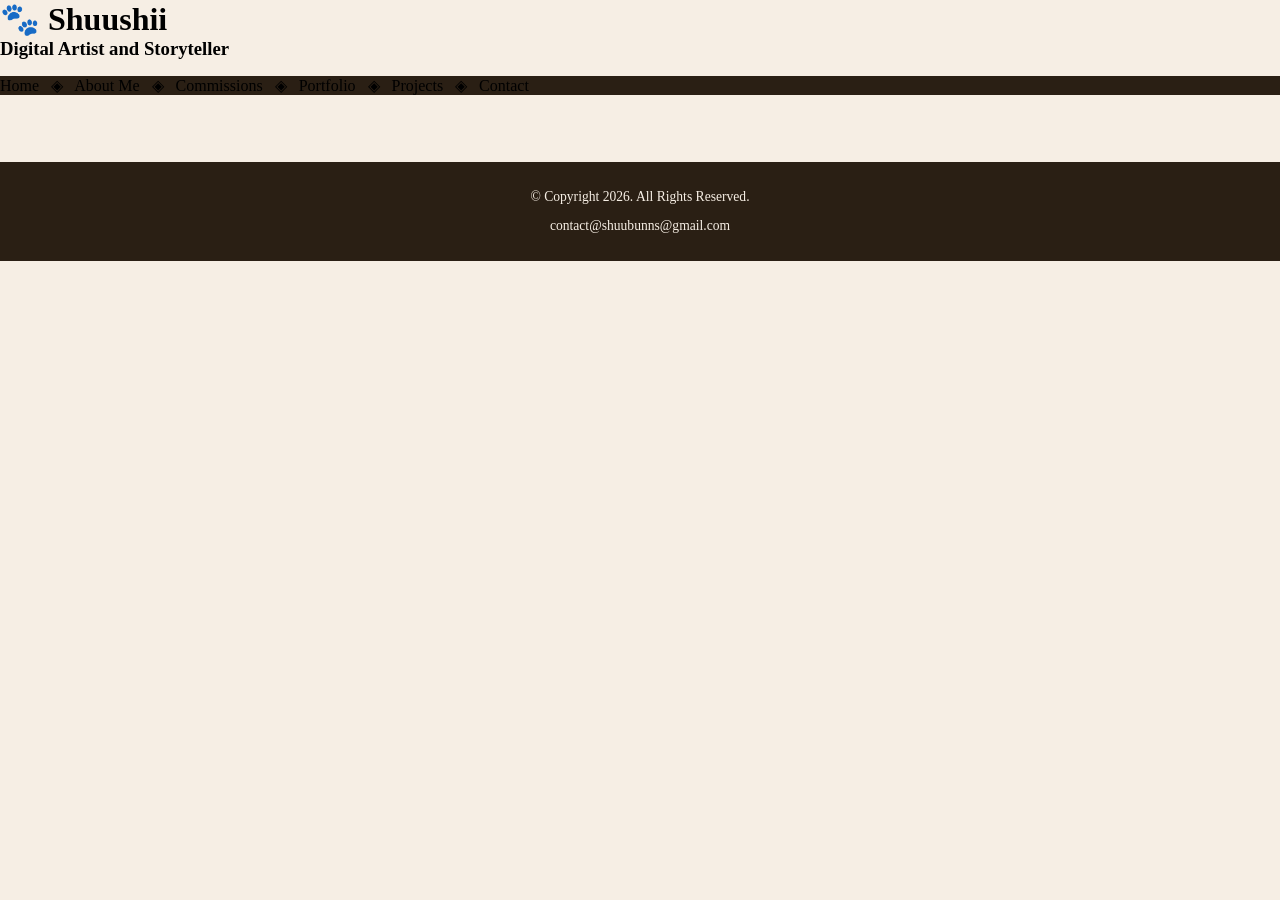
==== about.html @ 4d0ff0ab "new file:   about.html new file:   commissions.html new file:   css/styles.css modified:   index.htm" ====
<!DOCTYPE html>
<!--
Student Name: Jazalle Amps
File Name: about.html
Date: 03/06/2026
-->
<html lang="en">
    <head>
        <meta charset="utf-8">
        <link rel="stylesheet" href="css/styles.css">
        <title>Shuushii_ma:Home</title>
    </head>
  
        <body>
            <header>
                <h1>&#128062; Shuushii</h1>
                <h3>Digital Artist and Storyteller</h3>
            </header>

            <nav>
                <p>Home &nbsp; &#9672; &nbsp;
                About Me &nbsp; &#9672; &nbsp;
                Commissions &nbsp; &#9672; &nbsp;
                Portfolio &nbsp; &#9672; &nbsp;
                Projects &nbsp; &#9672; &nbsp;
                Contact</p>
            </nav>


            <!-- Use the main area to add the main content to the webpage -->
            <main>
            </main>


            <footer>
                <p>&copy; Copyright 2026. All Rights Reserved.</p>
                <p>contact@shuubunns@gmail.com</p>
            </footer>
        </body>
  
</html>
---- css/styles.css ----
/*  
Author: Jazalle Amps
File Name: styles.css
Date: 05/06/2026
*/


/* CSS Reset */
body, header, nav, main, footer, img, h1, h3, ul {
  margin: 0;
  padding: 0;
  border: 0;
}


/* Style rules for body and images */
body {
  background-color: #f6eee4;
}




img {
  max-width: 100%;
  display: block;
}


/* Style rules for mobile viewport */




/* Style rules to show mobile class and hide tab-desk class */
.mobile {
  display: block;
}


.tab-desk {
  display: none;
}




/* Style rules for header area */
.mobile h1, .mobile h3 {
  padding: 2%;
  text-align: center;
}


.mobile h1 {
   font-family: 'Emblema One', cursive;
}


.mobile h3 {
   font-family: 'Lora', serif;
}


/* Style rule for navigation area */
nav {
  background-color: #2a1f14;
}




nav ul {
  list-style-type: none;
  text-align: center;
}




nav li {
  display: block;
  border-top: 0.5px solid #f6eee4;
  font-size: 1.5em;
  font-family: Geneva, Arial, sans-serif;
  font-weight: bold;
}




nav li a {
  display: block;
  color: #f6eee4;
  padding: 0.5em 2em;
  text-decoration: none;
}


/* Style rules for main content */
main {
  padding: 2%;
  font-family: 'Lora', serif;
}


main p {
  font-size: 1.25em;
}


main h3 {
  padding-top: 2%;
}


main ul {
  list-style-type: square;
}


/* Style rules for class and id selectors */
.link {
  color: #4d3319;
  text-decoration: none;
  font-weight: bold;
  font-style: italic;
}


.action {
  font-size: 1.75em;
  font-weight: bold;
  text-align: center;
}


.round {
  border-radius: 6px;
}


#info ul {
  margin-left: 10%;
}


#contact {
  text-align: center;
}


.tel-link {
    background-color: #2a1f14;
    padding: 2%;
    width: 80%;
    margin: 0 auto;
}


.tel-link a {
    color: #f6eee4;
    text-decoration: none;
    font-weight: bold;
}


/* Style rules for footer content */
footer {
  text-align: center;
  font-size: 0.85em;
  background-color: #2a1f14;
  color: #f6eee4;
  padding: 1% 0%;
}


footer a {
  color: #f3e6d8;
  text-decoration: none;
}


/* Media Query for Tablet Viewport */
@media screen and (min-width: 620px), print {


  /* Tablet Viewport: Show tab-desk class, hide mobile class */
 .tab-desk {
    display: block;
  }


  .mobile {
    display: none;
  }


/* Tablet Viewport: Style rules for nav area */
nav li {
    border-top: none;
    display: inline-block;
    font-size: 1.25em;
}


nav li a {
    padding: 0.5em;
}


}


/* Media Query for Desktop Viewport */
@media screen and (min-width: 1000px), print {


/* Desktop Viewport: Style rules for nav area */
nav li {
    font-size: 1.5em;
}


nav li a {
    padding: 0.5em 1.5em;
}


nav li a:hover {
    color: #2a1f14;
    background-color: #f6eee4;
}


/* Desktop Viewport: Style rules for main content */
#info ul {
    margin-left: 5%;
}


}


/* Media Query for Large Desktop Viewports */
@media screen and (min-width: 1921px), print {


body {
    background: linear-gradient(#f6eee4, #78593a);
}


#wrapper {
    width: 1920px;
    margin: 0 auto;
}


main {
    background-color: #f6eee4;
}


}
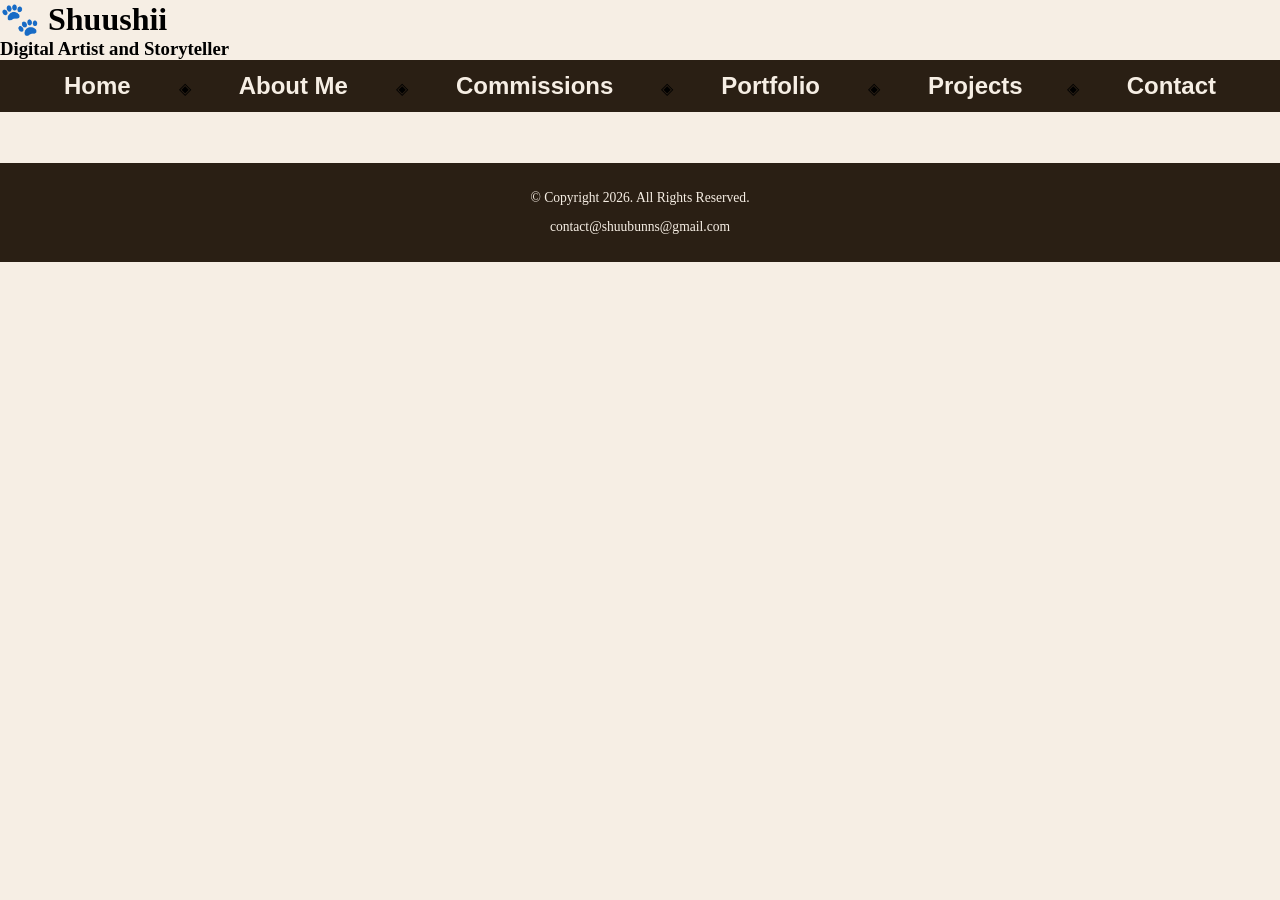
==== commit 232d2bbc: "modified:   about.html 	modified:   commissions.html 	new file:   contact.html 	modified:   index.ht" ====
--- a/about.html
+++ b/about.html
@@ -17,14 +17,17 @@
                 <h3>Digital Artist and Storyteller</h3>
             </header>
 
-            <nav>
-                <p>Home &nbsp; &#9672; &nbsp;
-                About Me &nbsp; &#9672; &nbsp;
-                Commissions &nbsp; &#9672; &nbsp;
-                Portfolio &nbsp; &#9672; &nbsp;
-                Projects &nbsp; &#9672; &nbsp;
-                Contact</p>
+          <nav>
+                <ul>
+                    <li><a href="index.html">Home</a></li> &nbsp; &#9672; &nbsp;
+                    <li><a href="about.html">About Me</a></li> &nbsp; &#9672; &nbsp;
+                    <li><a href="commissions.html">Commissions</a></li> &nbsp; &#9672; &nbsp;
+                    <li><a href="portfolio.html">Portfolio</a></li> &nbsp; &#9672; &nbsp;
+                    <li><a href="projects.html">Projects </a></li>&nbsp; &#9672; &nbsp;
+                    <li><a href="contact.html">Contact</a></li>
+                </ul>
             </nav>
+
 
 
             <!-- Use the main area to add the main content to the webpage -->
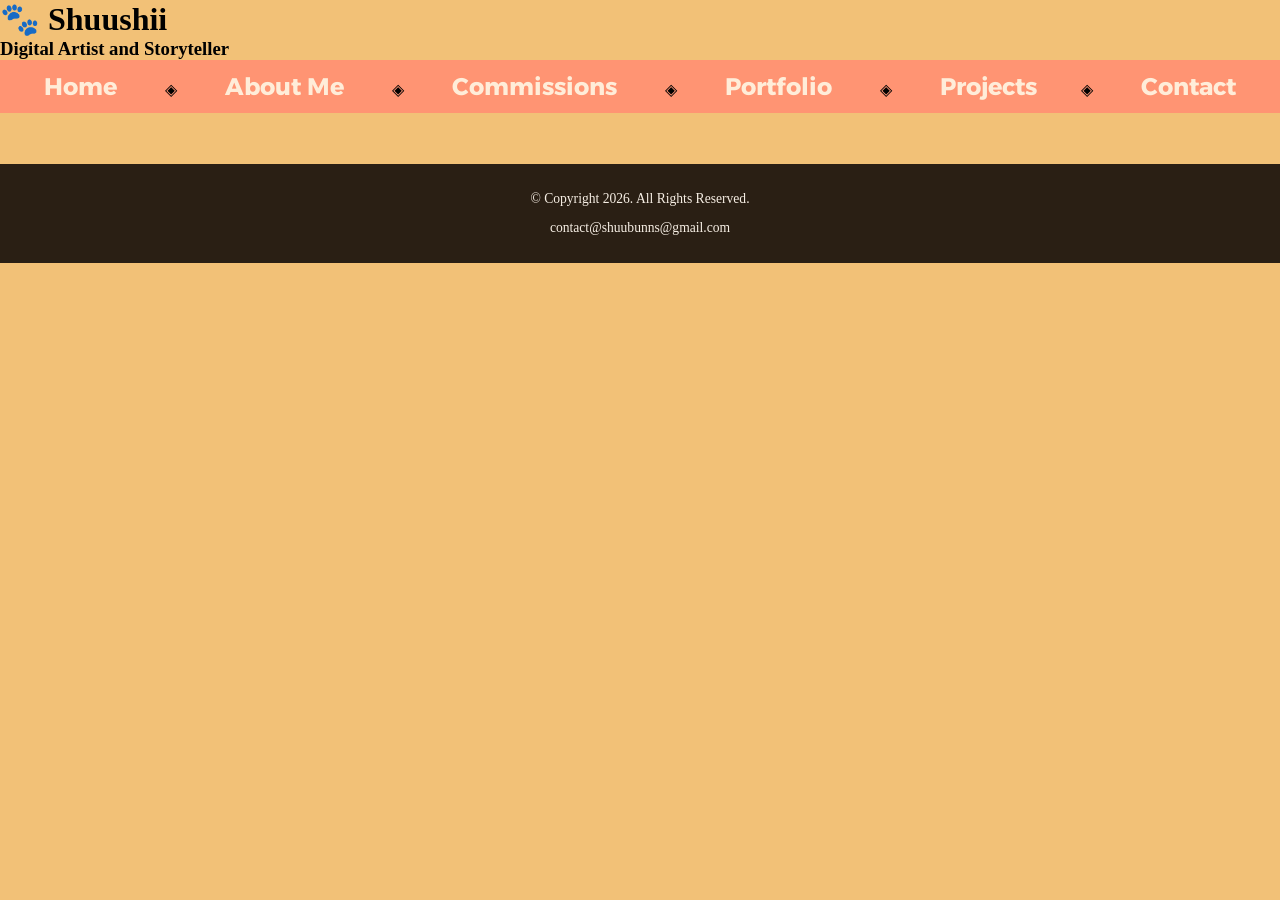
==== commit 41c2f8b3: "modified:   about.html 	modified:   commissions.html 	modified:   contact.html 	modified:   css/styl" ====
--- a/about.html
+++ b/about.html
@@ -8,6 +8,11 @@
     <head>
         <meta charset="utf-8">
         <link rel="stylesheet" href="css/styles.css">
+        <link rel="preconnect" href="https://fonts.googleapis.com">
+        <link rel="preconnect" href="https://fonts.gstatic.com" crossorigin>
+        <link href="https://fonts.googleapis.com/css2?family=Alexandria:wght@100..900&display=swap" rel="stylesheet"><link rel="preconnect" href="https://fonts.googleapis.com">
+        <link rel="preconnect" href="https://fonts.gstatic.com" crossorigin>
+        <link href="https://fonts.googleapis.com/css2?family=Alexandria:wght@100..900&display=swap" rel="stylesheet">
         <title>Shuushii_ma:Home</title>
     </head>
   
--- a/css/styles.css
+++ b/css/styles.css
@@ -15,7 +15,7 @@
 
 /* Style rules for body and images */
 body {
-  background-color: #f6eee4;
+  background-color: #F2C177;
 }
 
 
@@ -64,7 +64,7 @@
 
 /* Style rule for navigation area */
 nav {
-  background-color: #2a1f14;
+  background-color: #FF9473;
 }
 
 
@@ -80,9 +80,9 @@
 
 nav li {
   display: block;
-  border-top: 0.5px solid #f6eee4;
+  border-top: 0.5px solid #FFEDD9;
   font-size: 1.5em;
-  font-family: Geneva, Arial, sans-serif;
+  font-family: "Alexandria", sans-serif;
   font-weight: bold;
 }
 
@@ -91,7 +91,7 @@
 
 nav li a {
   display: block;
-  color: #f6eee4;
+  color: #FFEDD9;
   padding: 0.5em 2em;
   text-decoration: none;
 }
@@ -228,8 +228,8 @@
 
 
 nav li a:hover {
-    color: #2a1f14;
-    background-color: #f6eee4;
+    color: #FF9473;
+    background-color: #FFEDD9;
 }
 
 
@@ -247,7 +247,7 @@
 
 
 body {
-    background: linear-gradient(#f6eee4, #78593a);
+    background: linear-gradient(#F2C177, #FFF7E3);
 }
 
 
@@ -258,11 +258,11 @@
 
 
 main {
-    background-color: #f6eee4;
-}
-
-
-}
-
-
-
+    background-color: #F2C177;
+}
+
+
+}
+
+
+
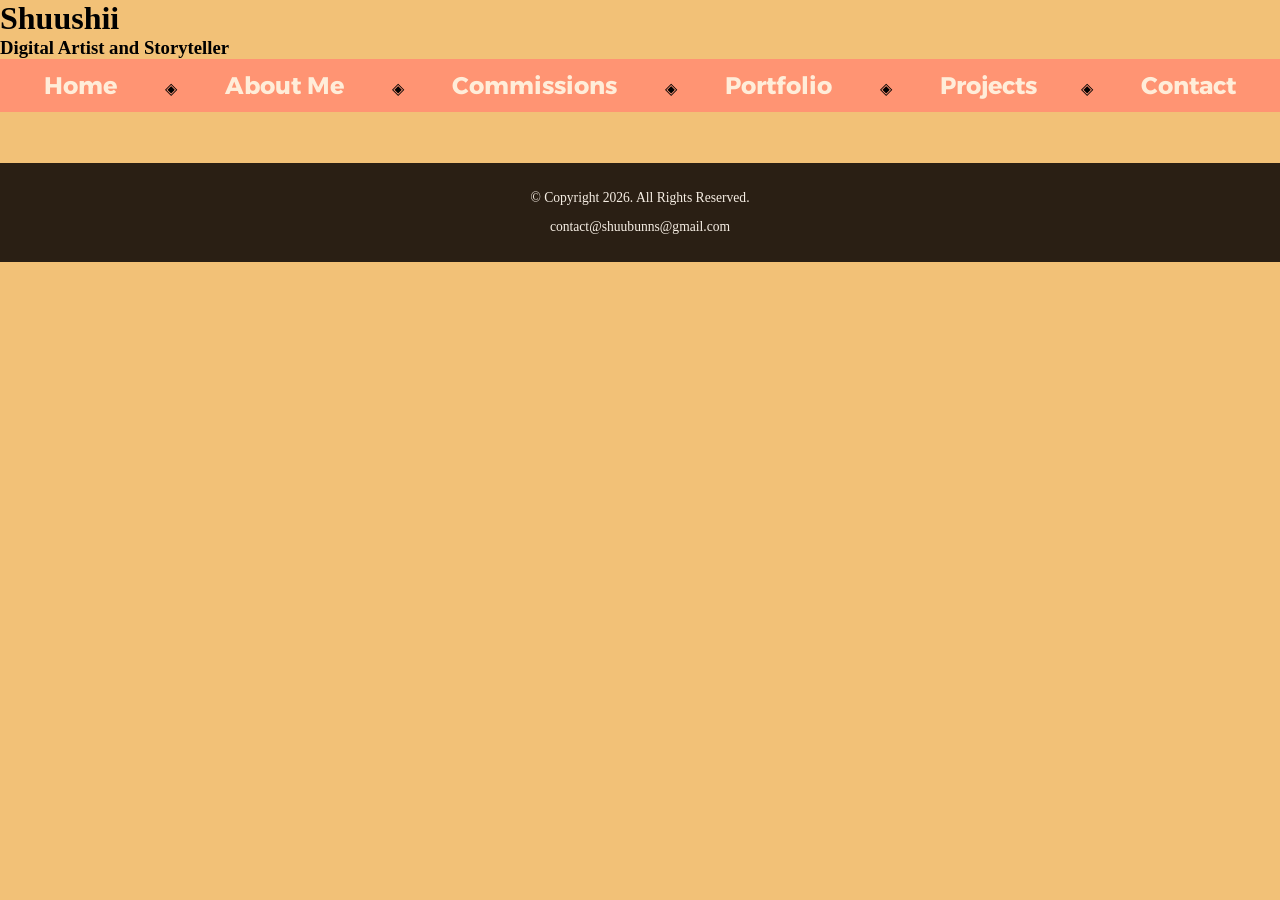
==== commit 32cb548d: "modified:   about.html 	modified:   commissions.html 	modified:   contact.html 	modified:   index.ht" ====
--- a/about.html
+++ b/about.html
@@ -13,12 +13,12 @@
         <link href="https://fonts.googleapis.com/css2?family=Alexandria:wght@100..900&display=swap" rel="stylesheet"><link rel="preconnect" href="https://fonts.googleapis.com">
         <link rel="preconnect" href="https://fonts.gstatic.com" crossorigin>
         <link href="https://fonts.googleapis.com/css2?family=Alexandria:wght@100..900&display=swap" rel="stylesheet">
-        <title>Shuushii_ma:Home</title>
+        <title>Shuushii_ma:About</title>
     </head>
   
         <body>
             <header>
-                <h1>&#128062; Shuushii</h1>
+                <h1>Shuushii</h1>
                 <h3>Digital Artist and Storyteller</h3>
             </header>
 
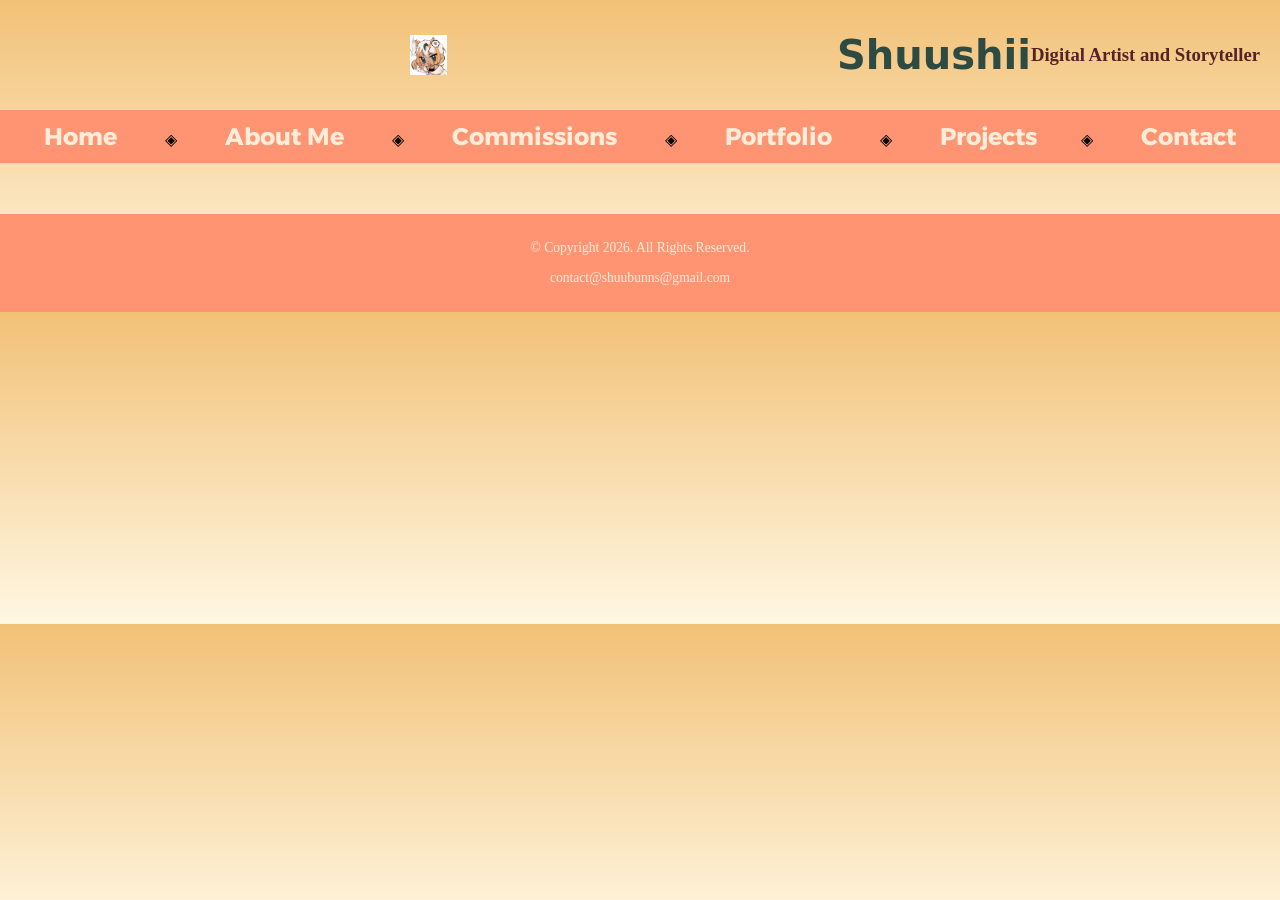
==== commit be32b79c: "modified:   about.html 	modified:   commissions.html 	modified:   contact.html 	modified:   css/styl" ====
--- a/about.html
+++ b/about.html
@@ -17,7 +17,8 @@
     </head>
   
         <body>
-            <header>
+            <header class="flex-header">
+                <img src="images/shuu.jpg" alt="Logo" class="logo">
                 <h1>Shuushii</h1>
                 <h3>Digital Artist and Storyteller</h3>
             </header>
--- a/css/styles.css
+++ b/css/styles.css
@@ -4,45 +4,77 @@
 Date: 05/06/2026
 */
 
-
 /* CSS Reset */
-body, header, nav, main, footer, img, h1, h3, ul {
+body, header, nav, main, footer, img, h1, h3, ul, aside, figure, figcaption, section, article {
   margin: 0;
-  padding: 0;
+  padding: 0; 
   border: 0;
 }
 
+html {
+  font-size: 16px; 
+}
+
+h1 {
+  font-size: 1.5rem; 
+}
+.flex-header {
+  display: flex;
+  justify-content: space-between; /* Pushes logo to left and nav to right */
+  align-items: center; /* Centers items vertically */
+  padding: 10px 20px;
+}
+
+.logo {
+  height: 40px;
+}
+
+header h1 {
+  color: #2D4A43;
+  font-family: "Fascinate", system-ui;
+  font-size: 2.5rem;
+}
+
+header h3 {
+  color: #542424;
+  font-family: "Aleo", serif;
+}
 
 /* Style rules for body and images */
 body {
   background-color: #F2C177;
 }
 
-
-
-
 img {
-  max-width: 100%;
+  max-width: 500px; 
+  height: auto;
   display: block;
 }
 
+.smaller-image {
+  width: auto;
+  height: auto;
+}
 
 /* Style rules for mobile viewport */
-
-
-
+  @media screen and (max-width: 600px) {
+    body {
+      font-size: 16px; /* Recommended minimum for mobile readability */
+    }
+    img {
+      max-width: 100%; /* Prevents horizontal scrolling */
+      height: auto;
+    }
+  }
 
 /* Style rules to show mobile class and hide tab-desk class */
 .mobile {
   display: block;
 }
 
-
 .tab-desk {
   display: none;
 }
-
-
 
 
 /* Style rules for header area */
@@ -51,11 +83,9 @@
   text-align: center;
 }
 
-
 .mobile h1 {
    font-family: 'Emblema One', cursive;
 }
-
 
 .mobile h3 {
    font-family: 'Lora', serif;
@@ -67,16 +97,10 @@
   background-color: #FF9473;
 }
 
-
-
-
 nav ul {
   list-style-type: none;
   text-align: center;
 }
-
-
-
 
 nav li {
   display: block;
@@ -86,9 +110,6 @@
   font-weight: bold;
 }
 
-
-
-
 nav li a {
   display: block;
   color: #FFEDD9;
@@ -100,97 +121,176 @@
 /* Style rules for main content */
 main {
   padding: 2%;
-  font-family: 'Lora', serif;
-}
-
+  color: #542424;
+  font-family: "Aleo", serif;
+}
 
 main p {
   font-size: 1.25em;
-}
-
+  margin: auto;
+  text-align: center;
+  color: #542424;
+  font-family: "Aleo", serif;
+}
+
+main a {
+  text-decoration: none;
+  color: #542424;
+}
 
 main h3 {
   padding-top: 2%;
 }
 
-
 main ul {
-  list-style-type: square;
-}
-
-
+  list-style-type: none;
+}
+
+/* researched how to do alignment with W3Schools */
+article, section {
+  text-align: center;
+  display: flex;
+  justify-content: center; 
+  align-items: center;     
+  flex-direction: column;  
+}
+
+div {
+  display: flex;
+  justify-content: space-between;
+}
+
+.container {
+    display: flex;
+    flex-direction: column;
+    justify-content: center;
+    align-items: center;
+    min-height: 100vh;
+}
+
+/* Viewport for canva */
+.docs {
+  border: 5px solid #FF9473;
+    width: 100%; 
+    height: 700px; 
+}
+.canva:hover {
+  transform: scale(1.05)
+}
 /* Style rules for class and id selectors */
 .link {
-  color: #4d3319;
+  color: #FF9473;
   text-decoration: none;
   font-weight: bold;
   font-style: italic;
 }
 
-
-.action {
-  font-size: 1.75em;
-  font-weight: bold;
-  text-align: center;
-}
-
-
 .round {
   border-radius: 6px;
 }
 
-
-#info ul {
-  margin-left: 10%;
-}
-
-
-#contact {
-  text-align: center;
-}
-
-
-.tel-link {
-    background-color: #2a1f14;
-    padding: 2%;
-    width: 80%;
-    margin: 0 auto;
-}
-
-
-.tel-link a {
-    color: #f6eee4;
-    text-decoration: none;
-    font-weight: bold;
-}
-
+aside {
+  color: #2D4A43;
+  font-family: "Audiowide", sans-serif;
+  text-align: center;
+  font-size: 2.5em;
+  font-weight: bold; 
+}
+
+/* button made with W3Schools */
+#button {
+    list-style: none;      
+    padding: 10px 20px;            
+    margin: 0 auto;  
+    margin-bottom: 15px;          
+    display: inline-block;         
+    align-items: center;  
+    text-align: center;           
+}
+
+
+#button li a {
+    display: block;
+    background-color: #2F5052; 
+    font-weight: bold; 
+    color: #D3F7D0;          
+    padding: 10px 20px;        
+    text-align: center;   
+    text-decoration: none; 
+    font-size: 1.2rem;
+    font-family: "Alexandria", sans-serif;
+    border-radius: 20%;      
+    border-top: 0.5px solid #D3F7D0;      
+    cursor: pointer;
+    transition: transform 0.3s;
+}
+
+#button li a:hover {
+  transform: scale(1.05); 
+}
+
+figure, img {
+  border: none;
+  max-height: 400px;
+  width:auto;
+  margin: 2% auto;
+}
+
+figcaption {
+  padding: 2%;
+  text-align: center;
+  font-family: "Aleo", serif;
+}
+
+.canva:hover {
+  transform: scale(1.05)
+}
+
+/* Style rules for Table */
+table, th, td {
+  border: 1px solid #542424;
+  border-collapse: collapse;
+}
+
+th {
+  text-align: left;
+}
+
+td:nth-child(odd), th:nth-child(odd) {
+  background-color: #216255;
+} 
+td:nth-child(even), th:nth-child(even) {
+  background-color: #fe8d6b;
+}
 
 /* Style rules for footer content */
 footer {
   text-align: center;
   font-size: 0.85em;
-  background-color: #2a1f14;
-  color: #f6eee4;
+  background-color: #FF9473;
+  color: #FFEDD9;
   padding: 1% 0%;
 }
 
-
 footer a {
-  color: #f3e6d8;
+  color: #FFEDD9;
   text-decoration: none;
+}
+
+footer p {
+ color: #FFEDD9;
+ font-family: "Aleo", serif;
 }
 
 
 /* Media Query for Tablet Viewport */
 @media screen and (min-width: 620px), print {
-
 
   /* Tablet Viewport: Show tab-desk class, hide mobile class */
  .tab-desk {
     display: block;
   }
 
-
   .mobile {
     display: none;
   }
@@ -198,71 +298,114 @@
 
 /* Tablet Viewport: Style rules for nav area */
 nav li {
-    border-top: none;
-    display: inline-block;
-    font-size: 1.25em;
-}
-
+  border-top: none;
+  display: inline-block;
+  font-size: 1.25em;
+}
 
 nav li a {
-    padding: 0.5em;
-}
-
-
-}
-
+  padding: 0.5em;
+}
+
+.grid {
+  display: grid;
+  grid-template-columns: auto auto;
+  grid-gap: 5px;
+  }
+
+aside {
+  grid-column: 1 / span 2;
+  }
+
+}
 
 /* Media Query for Desktop Viewport */
 @media screen and (min-width: 1000px), print {
 
+  #wrapper {
+    max-width: 1200px; 
+    width: 100%;
+    margin-left: auto;
+    margin-right: auto;
+    padding-left: 20px;
+    padding-right: 20px;
+  
+}
 
 /* Desktop Viewport: Style rules for nav area */
 nav li {
     font-size: 1.5em;
 }
 
-
 nav li a {
     padding: 0.5em 1.5em;
 }
-
 
 nav li a:hover {
     color: #FF9473;
     background-color: #FFEDD9;
 }
 
+.grid {
+    display: grid;
+    grid-template-columns: auto auto;
+    margin: auto;
+    text-align: center;
+}
+
+
+body {
+    background: linear-gradient(#F2C177, #FFF7E3);
+}
+
+}
 
 /* Desktop Viewport: Style rules for main content */
-#info ul {
-    margin-left: 5%;
-}
-
-
-}
-
 
 /* Media Query for Large Desktop Viewports */
 @media screen and (min-width: 1921px), print {
-
-
-body {
+  body {
     background: linear-gradient(#F2C177, #FFF7E3);
-}
-
-
-#wrapper {
+  }
+
+  #wrapper {
     width: 1920px;
-    margin: 0 auto;
-}
-
-
-main {
+    margin-left: auto; 
+    margin-right: auto;
+    padding: 0 10px; 
+    margin-bottom: 20px; 
+  }
+
+  main {
     background-color: #F2C177;
-}
-
-
-}
-
-
-
+  }
+
+
+  figure {
+  max-width: 100%; 
+  width: 800px;
+  margin: 1rem auto; 
+  text-align: center;
+}
+
+figure img {
+  max-width: 100%;
+  height: auto;
+}
+
+figcaption {
+  contain: inline-size; 
+  font-size: 0.9rem;
+  margin-top: 0.5rem;
+}
+
+  .grid {
+    grid-template-columns: auto auto auto;
+  }
+
+  aside {
+    grid-column: 1 / span 3; 
+    font-size: 3em; 
+  }
+
+}
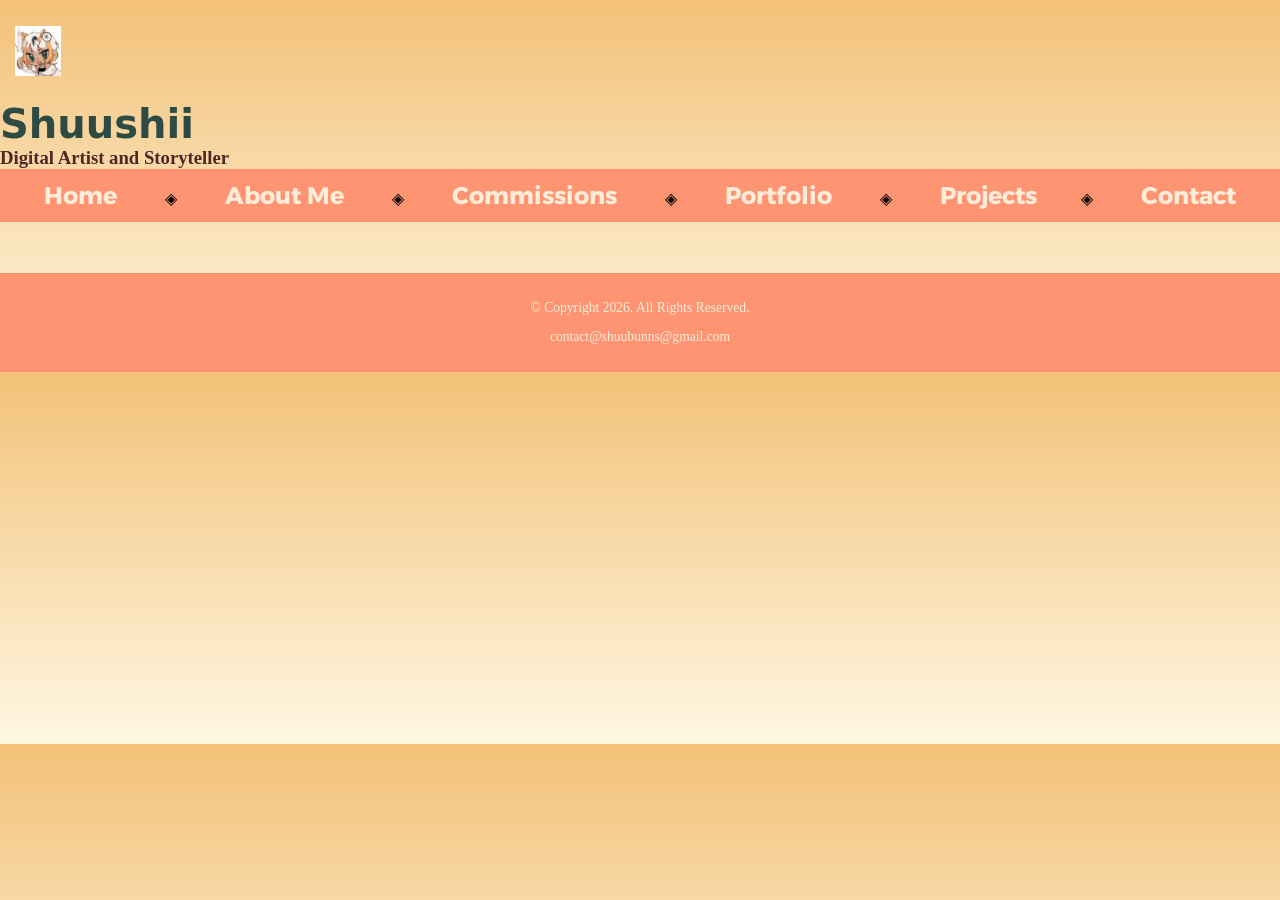
==== commit f1692afe: "modified:   about.html 	modified:   commissions.html 	modified:   contact.html 	modified:   css/styl" ====
--- a/about.html
+++ b/about.html
@@ -19,7 +19,7 @@
         <body>
             <header class="flex-header">
                 <img src="images/shuu.jpg" alt="Logo" class="logo">
-                <h1>Shuushii</h1>
+                <h1 class="header-text">Shuushii</h1>
                 <h3>Digital Artist and Storyteller</h3>
             </header>
 
@@ -45,6 +45,7 @@
                 <p>&copy; Copyright 2026. All Rights Reserved.</p>
                 <p>contact@shuubunns@gmail.com</p>
             </footer>
+        <script src="scripts/script.js"></script>
         </body>
   
 </html>
--- a/css/styles.css
+++ b/css/styles.css
@@ -18,15 +18,20 @@
 h1 {
   font-size: 1.5rem; 
 }
-.flex-header {
-  display: flex;
-  justify-content: space-between; /* Pushes logo to left and nav to right */
-  align-items: center; /* Centers items vertically */
-  padding: 10px 20px;
+
+.site-header {
+  display: flex;        
+  align-items: center;   
+  padding: 10px 20px;    
 }
 
 .logo {
-  height: 40px;
+  height: 50px;          
+  margin-left: 15px;    
+}
+
+.header-text {
+  margin: 0;             
 }
 
 header h1 {
@@ -257,7 +262,7 @@
 }
 
 td:nth-child(odd), th:nth-child(odd) {
-  background-color: #216255;
+  background-color: #419b89;
 } 
 td:nth-child(even), th:nth-child(even) {
   background-color: #fe8d6b;
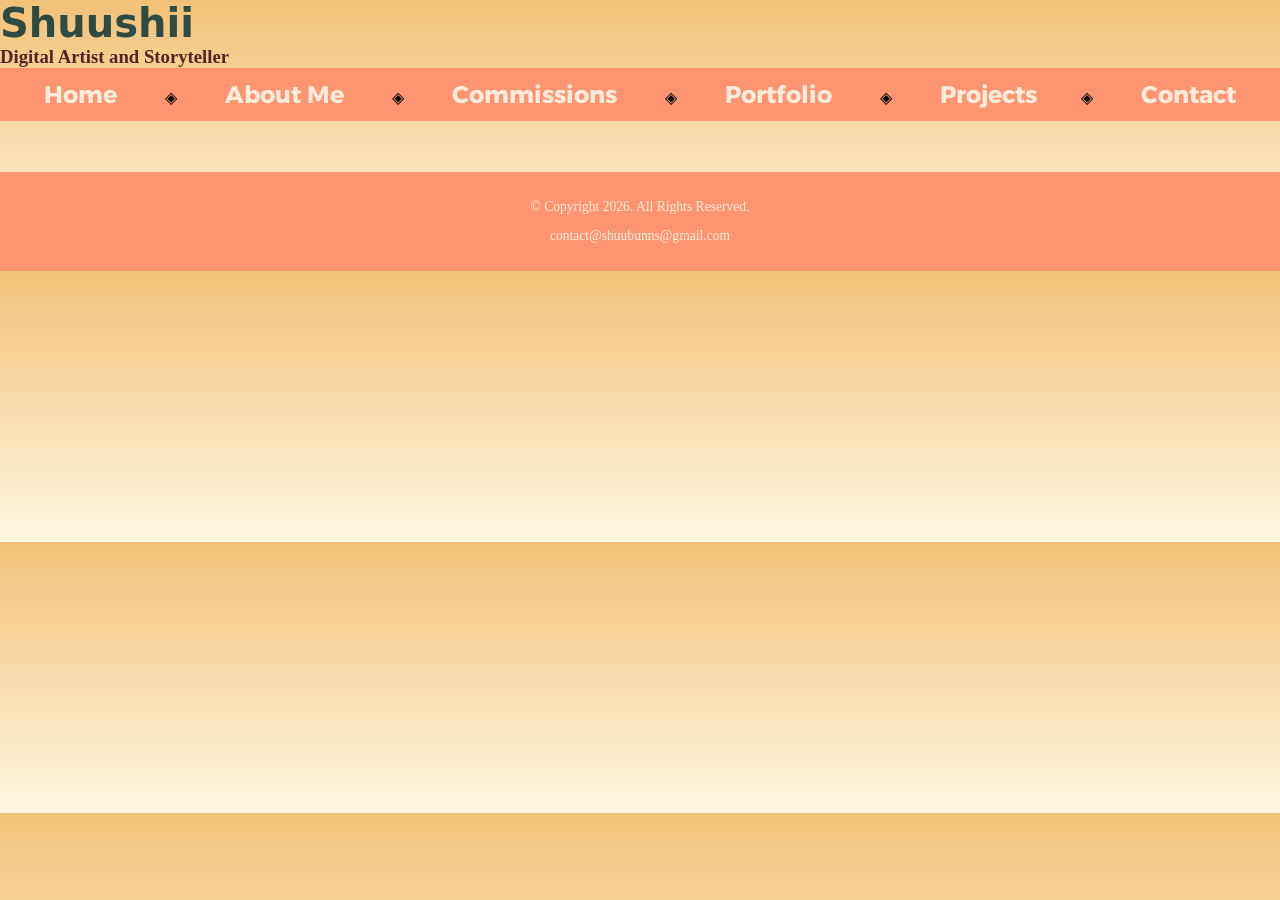
==== commit 689cf85f: "modified:   about.html 	modified:   commissions.html 	modified:   contact.html 	modified:   css/styl" ====
--- a/about.html
+++ b/about.html
@@ -14,12 +14,12 @@
         <link rel="preconnect" href="https://fonts.gstatic.com" crossorigin>
         <link href="https://fonts.googleapis.com/css2?family=Alexandria:wght@100..900&display=swap" rel="stylesheet">
         <title>Shuushii_ma:About</title>
+        <link rel="icon" type="image/x-icon" href="images/shuu.ico">
     </head>
   
         <body>
-            <header class="flex-header">
-                <img src="images/shuu.jpg" alt="Logo" class="logo">
-                <h1 class="header-text">Shuushii</h1>
+            <header>
+                <h1>Shuushii</h1>
                 <h3>Digital Artist and Storyteller</h3>
             </header>
 
--- a/css/styles.css
+++ b/css/styles.css
@@ -132,7 +132,9 @@
 
 main p {
   font-size: 1.25em;
+  width: 60%;   
   margin: auto;
+  margin-bottom: 1.5em;
   text-align: center;
   color: #542424;
   font-family: "Aleo", serif;
